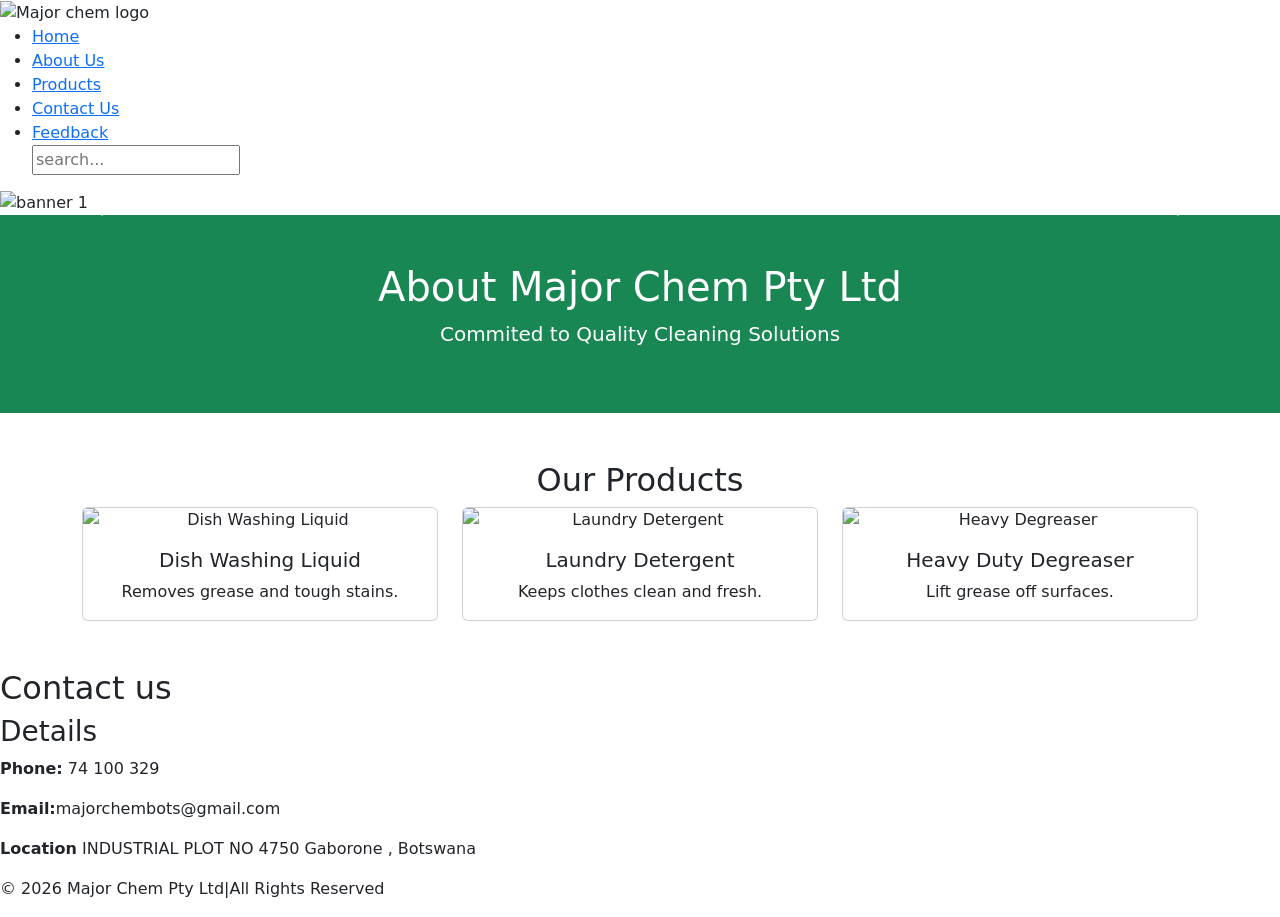
==== index.html @ 1a1cab10 "Add files via upload" ====
<!DOCTYPE html>
<html lang="en">
<head>
  <meta charset="UTF-8">
  <meta name="viewport" content="width=device-width, initial-scale=1.0">
  <title>MAJOR CHEM|HIGH QUALITY DETERGENTS</title>
<link rel="stylesheet" href="css/style.css">
<link href="https://cdn.jsdelivr.net/npm/bootstrap@5.3.8/dist/css/bootstrap.min.css" rel="stylesheet" integrity="sha384-sRIl4kxILFvY47J16cr9ZwB07vP4J8+LH7qKQnuqkuIAvNWLzeN8tE5YBujZqJLB" crossorigin="anonymous">
</head>
<body>
   <header>
    <div class="logo">
      <img src="images/Major chem logo.png" alt="Major chem logo" style="height: 200px">
    </div>
    <nav>
      <ul>
        <li><a href="index.html">Home</a></li>
        <li><a href="about.html">About Us</a></li>
        <li><a href="product.html">Products</a></li>
        <li><a href="contact.html">Contact Us</a></li>
        <li><a href="feedback.html">Feedback</a></li>
        <input type="text" placeholder="search...">
      </ul>
    </nav>
  </header>  
  <section class="banner">
    <div class="content">
   <div class="slider">
   <div id="carouselExampleInterval" class="carousel slide" data-bs-ride="carousel">
   <div class="carousel-inner">
    <div class="carousel-item active" data-bs-interval="10000">
      <img src="images/banner 1.png" class="d-block w-100" alt="banner 1">
    </div>
    <div class="carousel-item" data-bs-interval="2000">
      <img src="images/banner 2.png" class="d-block w-100" alt="banner 2">
    </div>
    <div class="carousel-item">
      <img src="images/banner 3.png" class="d-block w-100" alt="banner 3">
    </div>
  </div>
  <button class="carousel-control-prev" type="button" data-bs-target="#carouselExampleInterval" data-bs-slide="prev">
    <span class="carousel-control-prev-icon" aria-hidden="true"></span>
    <span class="visually-hidden">Previous</span>
  </button>
  <button class="carousel-control-next" type="button" data-bs-target="#carouselExampleInterval" data-bs-slide="next">
    <span class="carousel-control-next-icon" aria-hidden="true"></span>
    <span class="visually-hidden">Next</span>
  </button>
</div>
</section>
 
   <section class="bg-success blue text-white text-center py-5">
    <div class="container">
      <h1>About Major Chem Pty Ltd</h1>
      <p class="lead">Commited to Quality Cleaning Solutions</p>
    </div>
  </section>
<div class="container my-5 text-center">
  <h2>Our Products</h2>
  <div class="row g-4">
    <!-- Product 1 -->
    <div class="col-md-4">
      <div class="card">
        <img src="images/dish wash liquid.png" class="card-img-top" alt="Dish Washing Liquid">
        <div class="card-body">
          <h5 class="card-title">Dish Washing Liquid</h5>
          <p class="card-text">Removes grease and tough stains.</p>
        </div>
      </div>
    </div>
    <!-- Product 2 -->
    <div class="col-md-4">
      <div class="card">
        <img src="images/laundry detergent cleaner.png" class="card-img-top" alt="Laundry Detergent">
        <div class="card-body">
          <h5 class="card-title">Laundry Detergent</h5>
          <p class="card-text">Keeps clothes clean and fresh.</p>
        </div>
      </div>
    </div>
    <!-- Product 3 -->
    <div class="col-md-4">
      <div class="card">
        <img src="images/heavy duty degreaser.png" class="card-img-top" alt="Heavy Degreaser">
        <div class="card-body">
          <h5 class="card-title">Heavy Duty Degreaser</h5>
          <p class="card-text">Lift grease off surfaces.</p>
        </div>
      </div>
    </div>
  </div>
</div>
        </section>
  </section>
   <section id="contact"></section>
            <h2>Contact us</h2>
            <div class="contact">
                <h3>Details</h3>
                <p><strong>Phone:</strong> 74 100 329</p>
                <p><strong>Email:</strong>majorchembots@gmail.com</p>
                <p><strong>Location</strong> INDUSTRIAL PLOT NO 4750 Gaborone , Botswana</p>
            </div>
</body>
<script src="https://cdn.jsdelivr.net/npm/bootstrap@5.3.0/dist/js/bootstrap.bundle.min.js"></script>
<footer>
 <p>© 2026 Major Chem Pty Ltd|All Rights Reserved</p>
</footer>
</html>
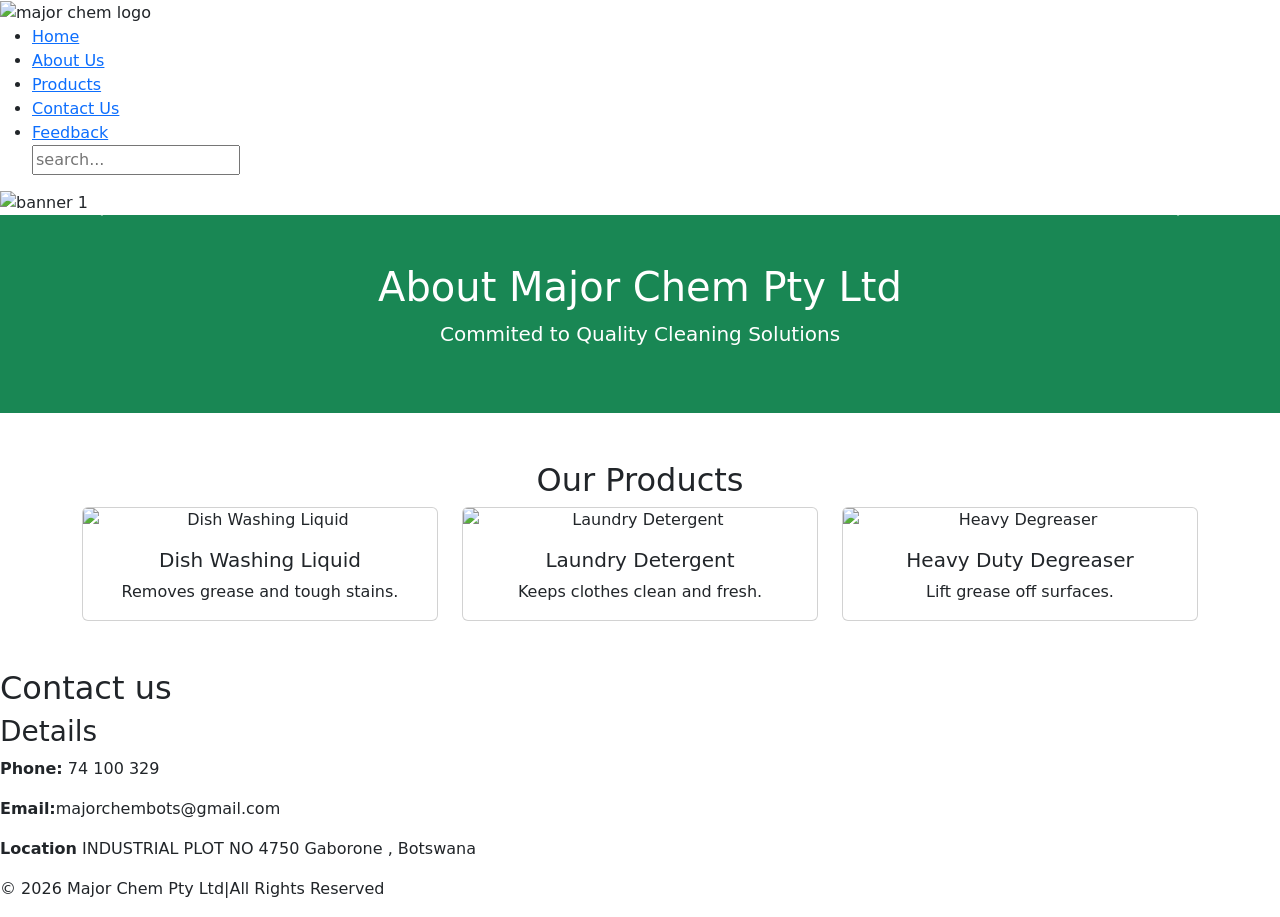
==== commit f06b8861: "Fix HTML formatting and update image paths" ====
--- a/index.html
+++ b/index.html
@@ -10,7 +10,7 @@
 <body>
    <header>
     <div class="logo">
-      <img src="images/Major chem logo.png" alt="Major chem logo" style="height: 200px">
+      <img src="Images/major chem logo.png" alt="major chem logo" style="height: 200px">
     </div>
     <nav>
       <ul>
@@ -29,13 +29,13 @@
    <div id="carouselExampleInterval" class="carousel slide" data-bs-ride="carousel">
    <div class="carousel-inner">
     <div class="carousel-item active" data-bs-interval="10000">
-      <img src="images/banner 1.png" class="d-block w-100" alt="banner 1">
+      <img src="Images/banner 1.png" class="d-block w-100" alt="banner 1">
     </div>
     <div class="carousel-item" data-bs-interval="2000">
-      <img src="images/banner 2.png" class="d-block w-100" alt="banner 2">
+      <img src="Images/banner 2.png" class="d-block w-100" alt="banner 2">
     </div>
     <div class="carousel-item">
-      <img src="images/banner 3.png" class="d-block w-100" alt="banner 3">
+      <img src="Images/banner 3.png" class="d-block w-100" alt="banner 3">
     </div>
   </div>
   <button class="carousel-control-prev" type="button" data-bs-target="#carouselExampleInterval" data-bs-slide="prev">
@@ -61,7 +61,7 @@
     <!-- Product 1 -->
     <div class="col-md-4">
       <div class="card">
-        <img src="images/dish wash liquid.png" class="card-img-top" alt="Dish Washing Liquid">
+        <img src="Images/dish wash liquid.png" class="card-img-top" alt="Dish Washing Liquid">
         <div class="card-body">
           <h5 class="card-title">Dish Washing Liquid</h5>
           <p class="card-text">Removes grease and tough stains.</p>
@@ -71,7 +71,7 @@
     <!-- Product 2 -->
     <div class="col-md-4">
       <div class="card">
-        <img src="images/laundry detergent cleaner.png" class="card-img-top" alt="Laundry Detergent">
+        <img src="Images/laundry detergent cleaner.png" class="card-img-top" alt="Laundry Detergent">
         <div class="card-body">
           <h5 class="card-title">Laundry Detergent</h5>
           <p class="card-text">Keeps clothes clean and fresh.</p>
@@ -81,7 +81,7 @@
     <!-- Product 3 -->
     <div class="col-md-4">
       <div class="card">
-        <img src="images/heavy duty degreaser.png" class="card-img-top" alt="Heavy Degreaser">
+        <img src="Images/heavy duty degreaser.png" class="card-img-top" alt="Heavy Degreaser">
         <div class="card-body">
           <h5 class="card-title">Heavy Duty Degreaser</h5>
           <p class="card-text">Lift grease off surfaces.</p>
@@ -105,4 +105,4 @@
 <footer>
  <p>© 2026 Major Chem Pty Ltd|All Rights Reserved</p>
 </footer>
-</html>+</html>
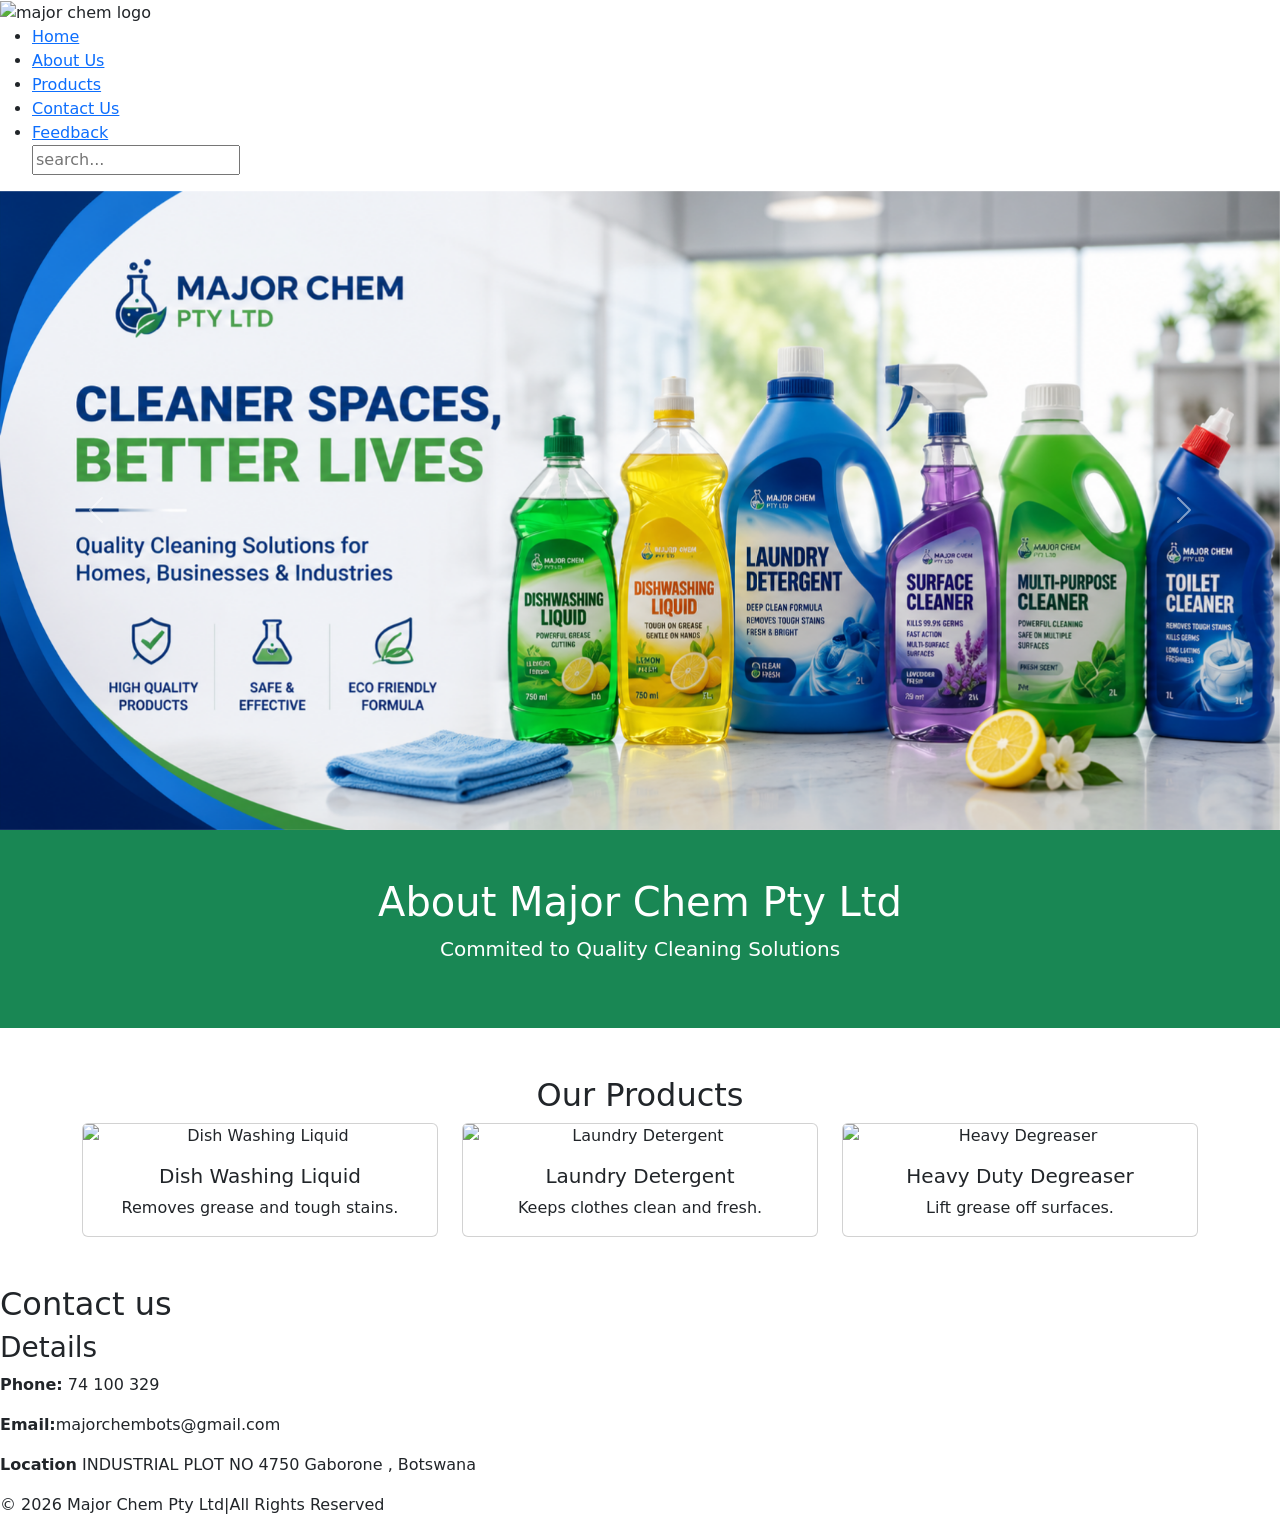
==== commit 839e8c20: "Update index.html" ====
--- a/index.html
+++ b/index.html
@@ -29,13 +29,13 @@
    <div id="carouselExampleInterval" class="carousel slide" data-bs-ride="carousel">
    <div class="carousel-inner">
     <div class="carousel-item active" data-bs-interval="10000">
-      <img src="Images/banner 1.png" class="d-block w-100" alt="banner 1">
+      <img src="images/banner 1.png" class="d-block w-100" alt="banner 1">
     </div>
     <div class="carousel-item" data-bs-interval="2000">
-      <img src="Images/banner 2.png" class="d-block w-100" alt="banner 2">
+      <img src="images/banner 2.png" class="d-block w-100" alt="banner 2">
     </div>
     <div class="carousel-item">
-      <img src="Images/banner 3.png" class="d-block w-100" alt="banner 3">
+      <img src="images/banner 3.png" class="d-block w-100" alt="banner 3">
     </div>
   </div>
   <button class="carousel-control-prev" type="button" data-bs-target="#carouselExampleInterval" data-bs-slide="prev">
